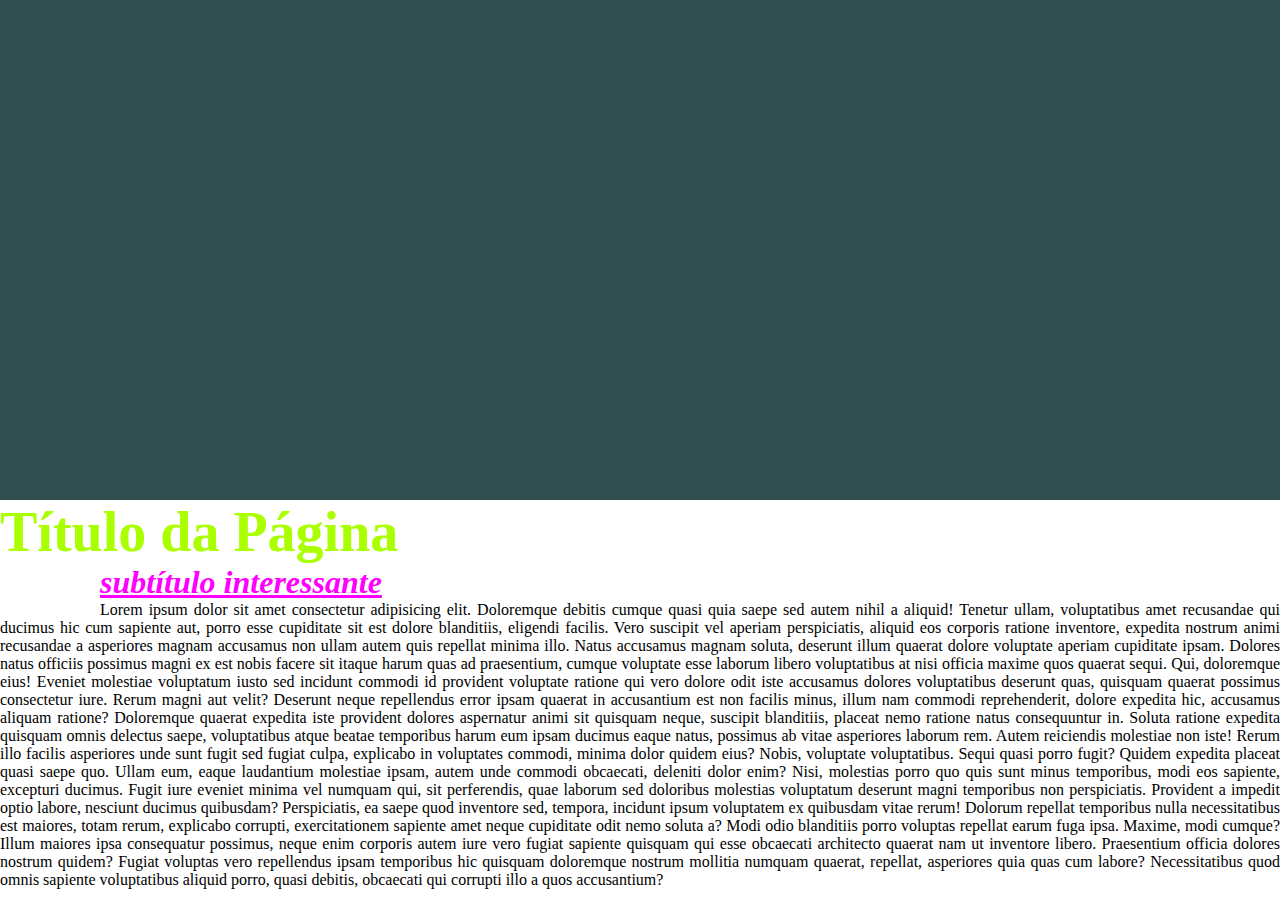
==== html/index.html @ 16614299 "css first classes" ====
<!DOCTYPE html>
<html lang="pt-br">
<head>
    <meta charset="UTF-8">
    <meta name="viewport" content="width=device-width, initial-scale=1.0">
    <title>Introdução ao CSS</title>
    <link rel="stylesheet" href="../css/styles.css">
    <style>
        /* h1{
            color: blue;
            font-size: 42px;
            background-color:aquamarine;
            font-weight: bold;
        } */
    </style>
</head>
<body>
    <main>
        <div class="bg"></div>
        <h1>Título da Página</h1>
        <h2>Subtítulo Interessante</h2>
        <p>Lorem ipsum dolor sit amet consectetur adipisicing elit. Doloremque debitis cumque quasi quia saepe sed autem nihil a aliquid! Tenetur ullam, voluptatibus amet recusandae qui ducimus hic cum sapiente aut, porro esse cupiditate sit est dolore blanditiis, eligendi facilis. Vero suscipit vel aperiam perspiciatis, aliquid eos corporis ratione inventore, expedita nostrum animi recusandae a asperiores magnam accusamus non ullam autem quis repellat minima illo. Natus accusamus magnam soluta, deserunt illum quaerat dolore voluptate aperiam cupiditate ipsam. Dolores natus officiis possimus magni ex est nobis facere sit itaque harum quas ad praesentium, cumque voluptate esse laborum libero voluptatibus at nisi officia maxime quos quaerat sequi. Qui, doloremque eius! Eveniet molestiae voluptatum iusto sed incidunt commodi id provident voluptate ratione qui vero dolore odit iste accusamus dolores voluptatibus deserunt quas, quisquam quaerat possimus consectetur iure. Rerum magni aut velit? Deserunt neque repellendus error ipsam quaerat in accusantium est non facilis minus, illum nam commodi reprehenderit, dolore expedita hic, accusamus aliquam ratione? Doloremque quaerat expedita iste provident dolores aspernatur animi sit quisquam neque, suscipit blanditiis, placeat nemo ratione natus consequuntur in. Soluta ratione expedita quisquam omnis delectus saepe, voluptatibus atque beatae temporibus harum eum ipsam ducimus eaque natus, possimus ab vitae asperiores laborum rem. Autem reiciendis molestiae non iste! Rerum illo facilis asperiores unde sunt fugit sed fugiat culpa, explicabo in voluptates commodi, minima dolor quidem eius? Nobis, voluptate voluptatibus. Sequi quasi porro fugit? Quidem expedita placeat quasi saepe quo. Ullam eum, eaque laudantium molestiae ipsam, autem unde commodi obcaecati, deleniti dolor enim? Nisi, molestias porro quo quis sunt minus temporibus, modi eos sapiente, excepturi ducimus. Fugit iure eveniet minima vel numquam qui, sit perferendis, quae laborum sed doloribus molestias voluptatum deserunt magni temporibus non perspiciatis. Provident a impedit optio labore, nesciunt ducimus quibusdam? Perspiciatis, ea saepe quod inventore sed, tempora, incidunt ipsum voluptatem ex quibusdam vitae rerum! Dolorum repellat temporibus nulla necessitatibus est maiores, totam rerum, explicabo corrupti, exercitationem sapiente amet neque cupiditate odit nemo soluta a? Modi odio blanditiis porro voluptas repellat earum fuga ipsa. Maxime, modi cumque? Illum maiores ipsa consequatur possimus, neque enim corporis autem iure vero fugiat sapiente quisquam qui esse obcaecati architecto quaerat nam ut inventore libero. Praesentium officia dolores nostrum quidem? Fugiat voluptas vero repellendus ipsam temporibus hic quisquam doloremque nostrum mollitia numquam quaerat, repellat, asperiores quia quas cum labore? Necessitatibus quod omnis sapiente voluptatibus aliquid porro, quasi debitis, obcaecati qui corrupti illo a quos accusantium?</p>
    </main>
</body>
</html>
---- css/styles.css ----
* {
    margin: 0;
    padding: 0;
}

h1 {
    color: #af0;
    font-size: 56px;
    font-weight: bold;
}

h2 {
    color: #f0f;
    font-size: 32px;
    font-weight: bold;
    font-style: oblique;
    text-decoration: underline;
    text-transform: lowercase;
    text-indent: 100px; 

}

p {
    text-align: justify;
    text-indent: 100px;
}

.bg {
    height: 500px;
    width: 100%;
    background-color:darkslategray;
    background-image: url('https://images.unsplash.com/photo-1711352759621-120905957245?q=80&w=1935&auto=format&fit=crop&ixlib=rb-4.0.3&ixid=M3wxMjA3fDB8MHxwaG90by1wYWdlfHx8fGVufDB8fHx8fA%3D%3D');
    background-size: cover;
    background-repeat: no-repeat;
    background-position: center;
    background-attachment: fixed;
}
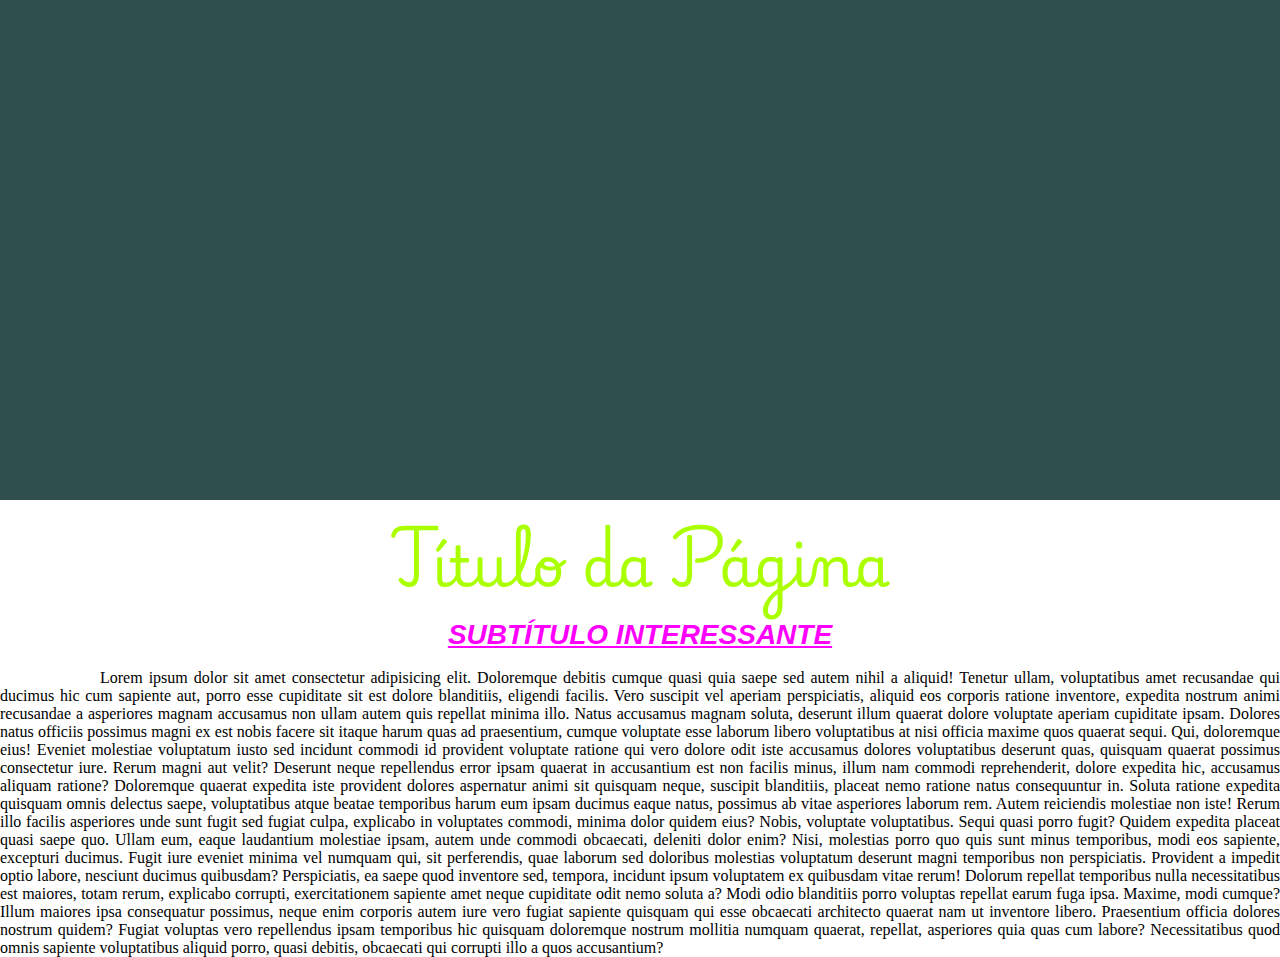
==== commit a7fb1319: "first css code" ====
--- a/html/index.html
+++ b/html/index.html
@@ -5,6 +5,9 @@
     <meta name="viewport" content="width=device-width, initial-scale=1.0">
     <title>Introdução ao CSS</title>
     <link rel="stylesheet" href="../css/styles.css">
+    <link rel="preconnect" href="https://fonts.googleapis.com">
+    <link rel="preconnect" href="https://fonts.gstatic.com" crossorigin>
+    <link href="https://fonts.googleapis.com/css2?family=Playwrite+NL:wght@100..400&family=Playwrite+PT:wght@100..400&display=swap" rel="stylesheet">
     <style>
         /* h1{
             color: blue;
@@ -19,6 +22,7 @@
         <div class="bg"></div>
         <h1>Título da Página</h1>
         <h2>Subtítulo Interessante</h2>
+        <br>
         <p>Lorem ipsum dolor sit amet consectetur adipisicing elit. Doloremque debitis cumque quasi quia saepe sed autem nihil a aliquid! Tenetur ullam, voluptatibus amet recusandae qui ducimus hic cum sapiente aut, porro esse cupiditate sit est dolore blanditiis, eligendi facilis. Vero suscipit vel aperiam perspiciatis, aliquid eos corporis ratione inventore, expedita nostrum animi recusandae a asperiores magnam accusamus non ullam autem quis repellat minima illo. Natus accusamus magnam soluta, deserunt illum quaerat dolore voluptate aperiam cupiditate ipsam. Dolores natus officiis possimus magni ex est nobis facere sit itaque harum quas ad praesentium, cumque voluptate esse laborum libero voluptatibus at nisi officia maxime quos quaerat sequi. Qui, doloremque eius! Eveniet molestiae voluptatum iusto sed incidunt commodi id provident voluptate ratione qui vero dolore odit iste accusamus dolores voluptatibus deserunt quas, quisquam quaerat possimus consectetur iure. Rerum magni aut velit? Deserunt neque repellendus error ipsam quaerat in accusantium est non facilis minus, illum nam commodi reprehenderit, dolore expedita hic, accusamus aliquam ratione? Doloremque quaerat expedita iste provident dolores aspernatur animi sit quisquam neque, suscipit blanditiis, placeat nemo ratione natus consequuntur in. Soluta ratione expedita quisquam omnis delectus saepe, voluptatibus atque beatae temporibus harum eum ipsam ducimus eaque natus, possimus ab vitae asperiores laborum rem. Autem reiciendis molestiae non iste! Rerum illo facilis asperiores unde sunt fugit sed fugiat culpa, explicabo in voluptates commodi, minima dolor quidem eius? Nobis, voluptate voluptatibus. Sequi quasi porro fugit? Quidem expedita placeat quasi saepe quo. Ullam eum, eaque laudantium molestiae ipsam, autem unde commodi obcaecati, deleniti dolor enim? Nisi, molestias porro quo quis sunt minus temporibus, modi eos sapiente, excepturi ducimus. Fugit iure eveniet minima vel numquam qui, sit perferendis, quae laborum sed doloribus molestias voluptatum deserunt magni temporibus non perspiciatis. Provident a impedit optio labore, nesciunt ducimus quibusdam? Perspiciatis, ea saepe quod inventore sed, tempora, incidunt ipsum voluptatem ex quibusdam vitae rerum! Dolorum repellat temporibus nulla necessitatibus est maiores, totam rerum, explicabo corrupti, exercitationem sapiente amet neque cupiditate odit nemo soluta a? Modi odio blanditiis porro voluptas repellat earum fuga ipsa. Maxime, modi cumque? Illum maiores ipsa consequatur possimus, neque enim corporis autem iure vero fugiat sapiente quisquam qui esse obcaecati architecto quaerat nam ut inventore libero. Praesentium officia dolores nostrum quidem? Fugiat voluptas vero repellendus ipsam temporibus hic quisquam doloremque nostrum mollitia numquam quaerat, repellat, asperiores quia quas cum labore? Necessitatibus quod omnis sapiente voluptatibus aliquid porro, quasi debitis, obcaecati qui corrupti illo a quos accusantium?</p>
     </main>
 </body>
--- a/css/styles.css
+++ b/css/styles.css
@@ -7,17 +7,19 @@
     color: #af0;
     font-size: 56px;
     font-weight: bold;
+    font-family: 'Playwrite PT', serif, cursive;
+    text-align: center;
 }
 
 h2 {
     color: #f0f;
-    font-size: 32px;
+    font-size: 28px;
     font-weight: bold;
     font-style: oblique;
     text-decoration: underline;
-    text-transform: lowercase;
-    text-indent: 100px; 
-
+    text-transform: uppercase;
+    text-align: center; 
+    font-family: Comic, Arial, sans-serif;
 }
 
 p {
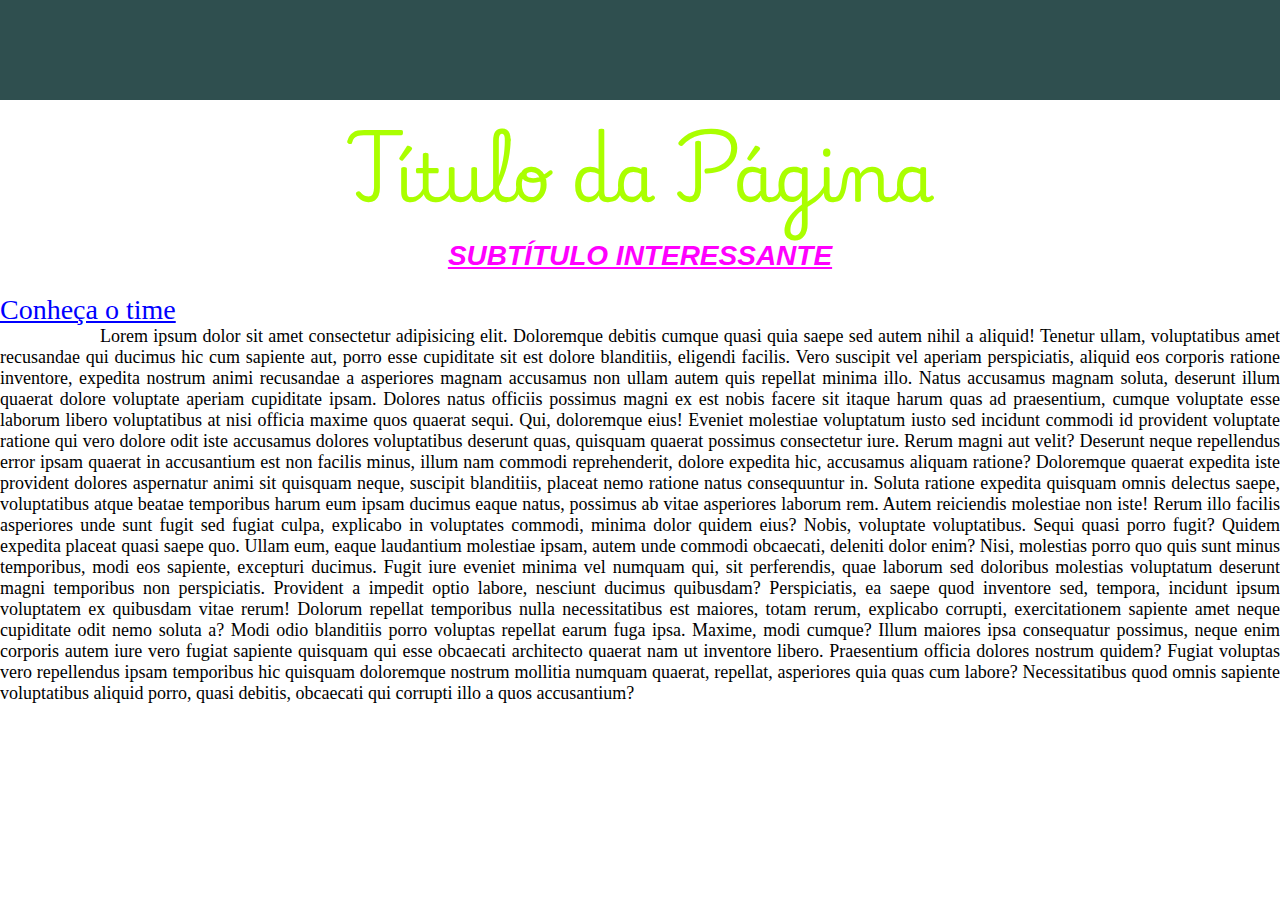
==== commit fa36d1f0: "numeros, fonte e medidas" ====
--- a/html/index.html
+++ b/html/index.html
@@ -22,7 +22,8 @@
         <div class="bg"></div>
         <h1>Título da Página</h1>
         <h2>Subtítulo Interessante</h2>
-        <br>
+        <br><br>
+        <a href="index.html">Conheça o time</a>
         <p>Lorem ipsum dolor sit amet consectetur adipisicing elit. Doloremque debitis cumque quasi quia saepe sed autem nihil a aliquid! Tenetur ullam, voluptatibus amet recusandae qui ducimus hic cum sapiente aut, porro esse cupiditate sit est dolore blanditiis, eligendi facilis. Vero suscipit vel aperiam perspiciatis, aliquid eos corporis ratione inventore, expedita nostrum animi recusandae a asperiores magnam accusamus non ullam autem quis repellat minima illo. Natus accusamus magnam soluta, deserunt illum quaerat dolore voluptate aperiam cupiditate ipsam. Dolores natus officiis possimus magni ex est nobis facere sit itaque harum quas ad praesentium, cumque voluptate esse laborum libero voluptatibus at nisi officia maxime quos quaerat sequi. Qui, doloremque eius! Eveniet molestiae voluptatum iusto sed incidunt commodi id provident voluptate ratione qui vero dolore odit iste accusamus dolores voluptatibus deserunt quas, quisquam quaerat possimus consectetur iure. Rerum magni aut velit? Deserunt neque repellendus error ipsam quaerat in accusantium est non facilis minus, illum nam commodi reprehenderit, dolore expedita hic, accusamus aliquam ratione? Doloremque quaerat expedita iste provident dolores aspernatur animi sit quisquam neque, suscipit blanditiis, placeat nemo ratione natus consequuntur in. Soluta ratione expedita quisquam omnis delectus saepe, voluptatibus atque beatae temporibus harum eum ipsam ducimus eaque natus, possimus ab vitae asperiores laborum rem. Autem reiciendis molestiae non iste! Rerum illo facilis asperiores unde sunt fugit sed fugiat culpa, explicabo in voluptates commodi, minima dolor quidem eius? Nobis, voluptate voluptatibus. Sequi quasi porro fugit? Quidem expedita placeat quasi saepe quo. Ullam eum, eaque laudantium molestiae ipsam, autem unde commodi obcaecati, deleniti dolor enim? Nisi, molestias porro quo quis sunt minus temporibus, modi eos sapiente, excepturi ducimus. Fugit iure eveniet minima vel numquam qui, sit perferendis, quae laborum sed doloribus molestias voluptatum deserunt magni temporibus non perspiciatis. Provident a impedit optio labore, nesciunt ducimus quibusdam? Perspiciatis, ea saepe quod inventore sed, tempora, incidunt ipsum voluptatem ex quibusdam vitae rerum! Dolorum repellat temporibus nulla necessitatibus est maiores, totam rerum, explicabo corrupti, exercitationem sapiente amet neque cupiditate odit nemo soluta a? Modi odio blanditiis porro voluptas repellat earum fuga ipsa. Maxime, modi cumque? Illum maiores ipsa consequatur possimus, neque enim corporis autem iure vero fugiat sapiente quisquam qui esse obcaecati architecto quaerat nam ut inventore libero. Praesentium officia dolores nostrum quidem? Fugiat voluptas vero repellendus ipsam temporibus hic quisquam doloremque nostrum mollitia numquam quaerat, repellat, asperiores quia quas cum labore? Necessitatibus quod omnis sapiente voluptatibus aliquid porro, quasi debitis, obcaecati qui corrupti illo a quos accusantium?</p>
     </main>
 </body>
--- a/css/styles.css
+++ b/css/styles.css
@@ -3,9 +3,15 @@
     padding: 0;
 }
 
+:root {
+    font-size: 62.5%;
+}
+
 h1 {
     color: #af0;
     font-size: 56px;
+    /* Como a regra de baixo vem depois, ela sobrescreve essa regra de cima baseada em pixels. */
+    font-size: 6.6rem;
     font-weight: bold;
     font-family: 'Playwrite PT', serif, cursive;
     text-align: center;
@@ -13,7 +19,7 @@
 
 h2 {
     color: #f0f;
-    font-size: 28px;
+    font-size: 2.8rem;
     font-weight: bold;
     font-style: oblique;
     text-decoration: underline;
@@ -25,11 +31,25 @@
 p {
     text-align: justify;
     text-indent: 100px;
+    font-size: 1.8rem;
+}
+
+a {
+    font-size: 2.8rem;
+    color:blue
+}
+
+a:visited {
+    color:blueviolet;
+}
+
+a:hover {
+    color: greenyellow;
 }
 
 .bg {
-    height: 500px;
-    width: 100%;
+    height: 100px;
+    width: 100vw;
     background-color:darkslategray;
     background-image: url('https://images.unsplash.com/photo-1711352759621-120905957245?q=80&w=1935&auto=format&fit=crop&ixlib=rb-4.0.3&ixid=M3wxMjA3fDB8MHxwaG90by1wYWdlfHx8fGVufDB8fHx8fA%3D%3D');
     background-size: cover;
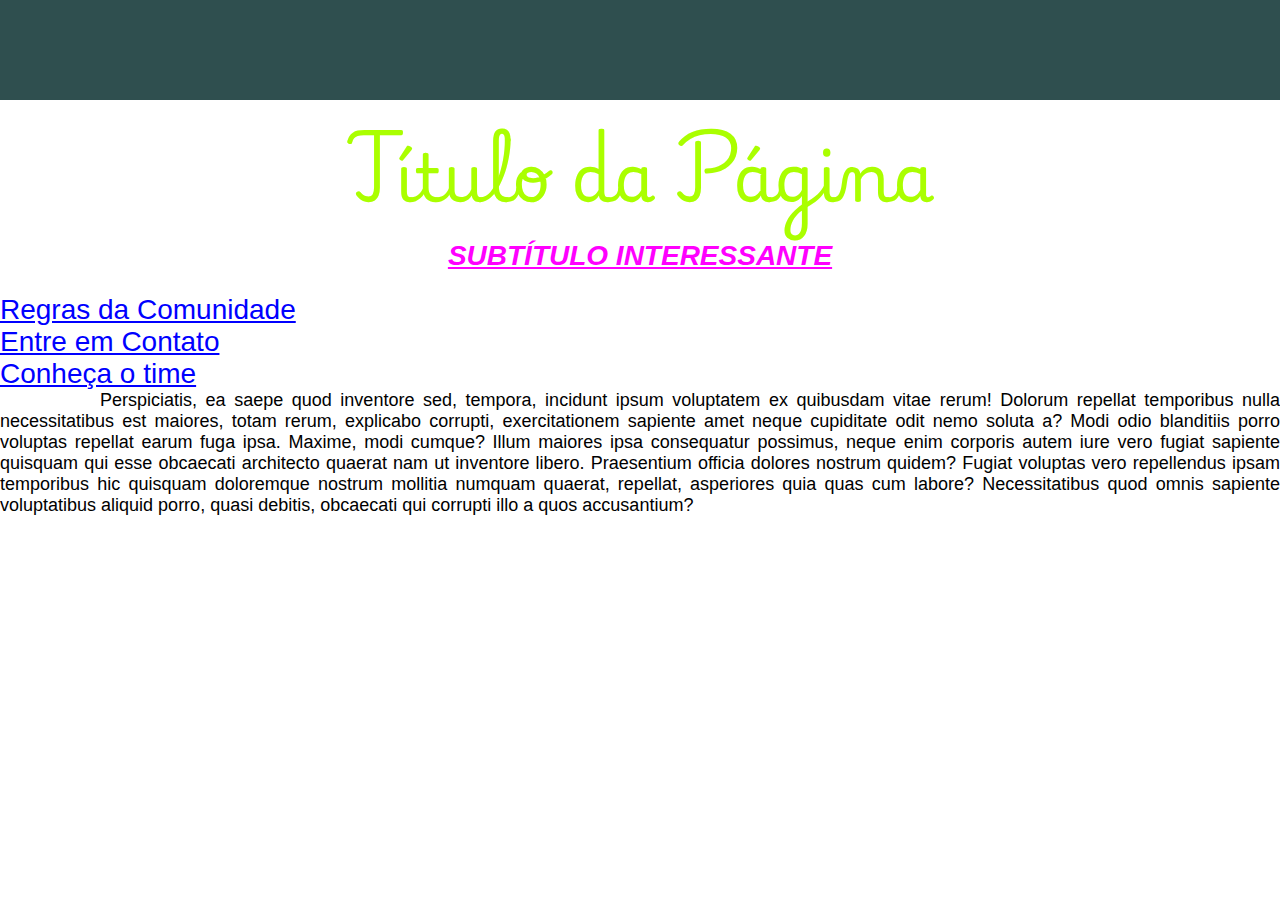
==== commit 0f66a9de: "first project" ====
--- a/html/index.html
+++ b/html/index.html
@@ -23,8 +23,17 @@
         <h1>Título da Página</h1>
         <h2>Subtítulo Interessante</h2>
         <br><br>
-        <a href="index.html">Conheça o time</a>
-        <p>Lorem ipsum dolor sit amet consectetur adipisicing elit. Doloremque debitis cumque quasi quia saepe sed autem nihil a aliquid! Tenetur ullam, voluptatibus amet recusandae qui ducimus hic cum sapiente aut, porro esse cupiditate sit est dolore blanditiis, eligendi facilis. Vero suscipit vel aperiam perspiciatis, aliquid eos corporis ratione inventore, expedita nostrum animi recusandae a asperiores magnam accusamus non ullam autem quis repellat minima illo. Natus accusamus magnam soluta, deserunt illum quaerat dolore voluptate aperiam cupiditate ipsam. Dolores natus officiis possimus magni ex est nobis facere sit itaque harum quas ad praesentium, cumque voluptate esse laborum libero voluptatibus at nisi officia maxime quos quaerat sequi. Qui, doloremque eius! Eveniet molestiae voluptatum iusto sed incidunt commodi id provident voluptate ratione qui vero dolore odit iste accusamus dolores voluptatibus deserunt quas, quisquam quaerat possimus consectetur iure. Rerum magni aut velit? Deserunt neque repellendus error ipsam quaerat in accusantium est non facilis minus, illum nam commodi reprehenderit, dolore expedita hic, accusamus aliquam ratione? Doloremque quaerat expedita iste provident dolores aspernatur animi sit quisquam neque, suscipit blanditiis, placeat nemo ratione natus consequuntur in. Soluta ratione expedita quisquam omnis delectus saepe, voluptatibus atque beatae temporibus harum eum ipsam ducimus eaque natus, possimus ab vitae asperiores laborum rem. Autem reiciendis molestiae non iste! Rerum illo facilis asperiores unde sunt fugit sed fugiat culpa, explicabo in voluptates commodi, minima dolor quidem eius? Nobis, voluptate voluptatibus. Sequi quasi porro fugit? Quidem expedita placeat quasi saepe quo. Ullam eum, eaque laudantium molestiae ipsam, autem unde commodi obcaecati, deleniti dolor enim? Nisi, molestias porro quo quis sunt minus temporibus, modi eos sapiente, excepturi ducimus. Fugit iure eveniet minima vel numquam qui, sit perferendis, quae laborum sed doloribus molestias voluptatum deserunt magni temporibus non perspiciatis. Provident a impedit optio labore, nesciunt ducimus quibusdam? Perspiciatis, ea saepe quod inventore sed, tempora, incidunt ipsum voluptatem ex quibusdam vitae rerum! Dolorum repellat temporibus nulla necessitatibus est maiores, totam rerum, explicabo corrupti, exercitationem sapiente amet neque cupiditate odit nemo soluta a? Modi odio blanditiis porro voluptas repellat earum fuga ipsa. Maxime, modi cumque? Illum maiores ipsa consequatur possimus, neque enim corporis autem iure vero fugiat sapiente quisquam qui esse obcaecati architecto quaerat nam ut inventore libero. Praesentium officia dolores nostrum quidem? Fugiat voluptas vero repellendus ipsam temporibus hic quisquam doloremque nostrum mollitia numquam quaerat, repellat, asperiores quia quas cum labore? Necessitatibus quod omnis sapiente voluptatibus aliquid porro, quasi debitis, obcaecati qui corrupti illo a quos accusantium?</p>
+        <a href="lista.html" target="_blank">Regras da Comunidade</a><br>
+        <a href="7_formularios.html" target="_blank">Entre em Contato</a><br>
+        <a href="tabela.html" target="_blank">Conheça o time</a>
+        <br>
+        <div class="box">Texto teste</div>
+        <div class="box">Texto teste</div>
+        <div class="box">Texto teste</div>
+        <div class="box">Texto teste</div>
+        <div class="box">Texto teste</div>
+
+        <p>Perspiciatis, ea saepe quod inventore sed, tempora, incidunt ipsum voluptatem ex quibusdam vitae rerum! Dolorum repellat temporibus nulla necessitatibus est maiores, totam rerum, explicabo corrupti, exercitationem sapiente amet neque cupiditate odit nemo soluta a? Modi odio blanditiis porro voluptas repellat earum fuga ipsa. Maxime, modi cumque? Illum maiores ipsa consequatur possimus, neque enim corporis autem iure vero fugiat sapiente quisquam qui esse obcaecati architecto quaerat nam ut inventore libero. Praesentium officia dolores nostrum quidem? Fugiat voluptas vero repellendus ipsam temporibus hic quisquam doloremque nostrum mollitia numquam quaerat, repellat, asperiores quia quas cum labore? Necessitatibus quod omnis sapiente voluptatibus aliquid porro, quasi debitis, obcaecati qui corrupti illo a quos accusantium?</p>
     </main>
 </body>
 </html>--- a/css/styles.css
+++ b/css/styles.css
@@ -1,10 +1,12 @@
 * {
     margin: 0;
     padding: 0;
+    box-sizing: border-box;
 }
 
 :root {
     font-size: 62.5%;
+    font-family: Arial, Helvetica, sans-serif;
 }
 
 h1 {
@@ -25,13 +27,14 @@
     text-decoration: underline;
     text-transform: uppercase;
     text-align: center; 
-    font-family: Comic, Arial, sans-serif;
+    font-family: Arial, Helvetica, sans-serif;
 }
 
 p {
     text-align: justify;
     text-indent: 100px;
     font-size: 1.8rem;
+    font-family: Arial, Helvetica, sans-serif;
 }
 
 a {
@@ -47,6 +50,72 @@
     color: greenyellow;
 }
 
+table, td, th {
+    border: 1px solid black;
+    font-family: Arial, Helvetica, sans-serif;
+}
+
+/* A pseudo-classe first-child pega o primeiro elemento dentro de uma tag */
+table thead tr:first-child {
+    background-color: indianred;
+    color: white
+}
+
+table tr:nth-child(2n + 1) {
+    background-color: darkgrey;
+}
+
+table {
+    font-size: 2.4rem;
+    border-collapse: collapse;
+}
+
+ul, ol {
+    padding-left: 40rem;
+    font-size: 2.4rem;
+}
+
+ul {
+    list-style: circle;
+}
+
+ol {
+    list-style: decimal-leading-zero;
+}
+
+.boxes {
+    position:
+}
+
+/* A caixa é um elemento que por padrão tem a propriedade display-block. Isso faz com que não seja possível colocar nada ao ladso, ou seja, na mesma linha. Para fazer isso, utilizar a propriedade inline-block */
+.box {
+    height: 10rem;
+    width: 20rem;
+    margin: 0.5rem;
+    padding: 2.5rem;
+    background-color: aliceblue;
+    color: blue;
+    border: 6px solid cornflowerblue;
+    display: inline-block;
+    border-radius: 1.5rem;
+    position: relative;
+}
+
+.box:nth-child(1) {
+    position: absolute;
+}
+
+.box:nth-child(n + 2) {
+    display: none;
+}
+
+img {
+    height: 20rem;
+    width: 10rem;
+    display: inline-block;
+    object-fit: cover;
+}
+
 .bg {
     height: 100px;
     width: 100vw;
